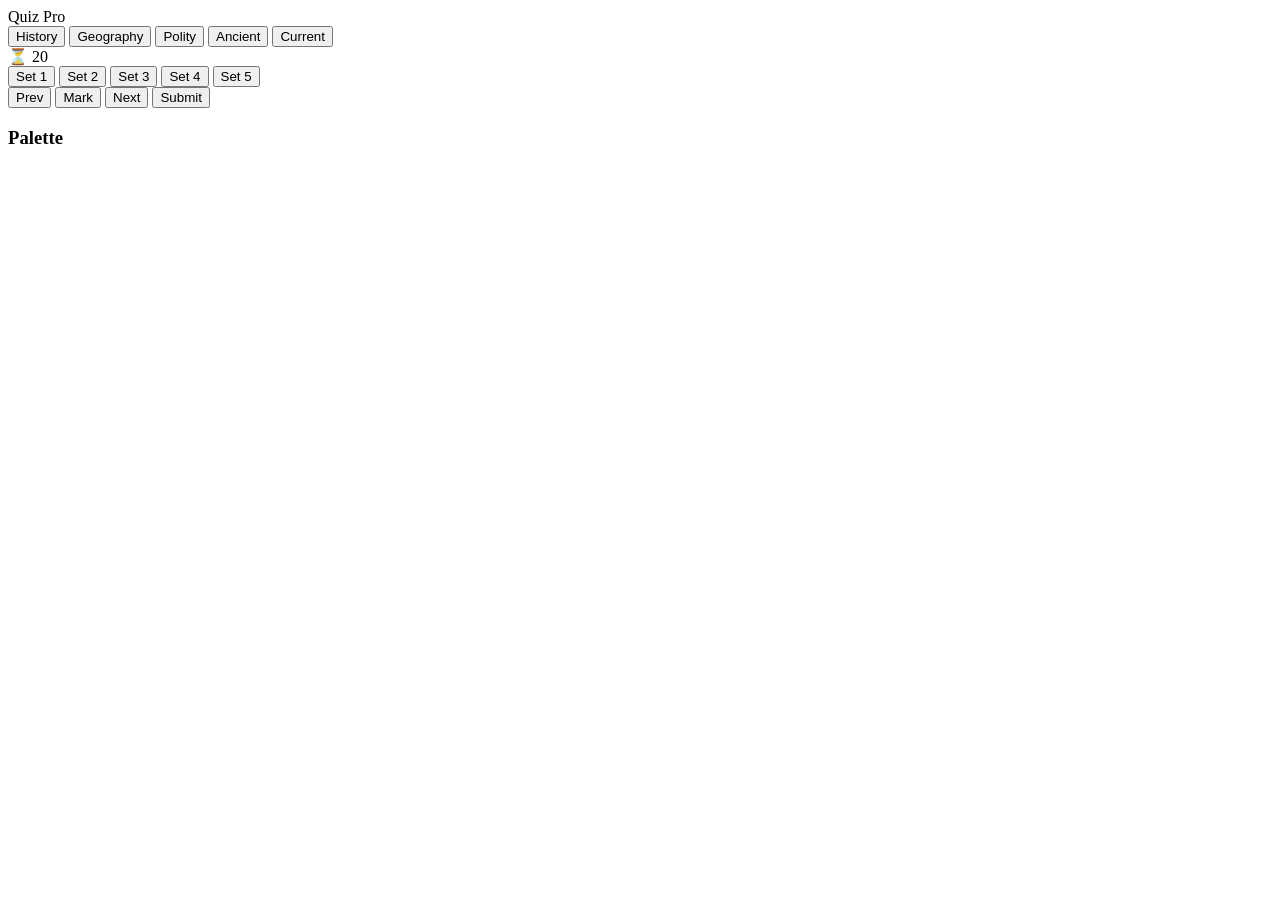
==== index.html @ ea8cd5e2 "Add files via upload" ====
<!DOCTYPE html>
<html lang="en">
<head>
<meta charset="UTF-8">
<title>Quiz Pro</title>
<link rel="stylesheet" href="style.css">
</head>

<body>

<div class="header">
    <div>Quiz Pro</div>

    <div class="topics">
        <button onclick="loadTopic('history')">History</button>
        <button onclick="loadTopic('geography')">Geography</button>
        <button onclick="loadTopic('polity')">Polity</button>
        <button onclick="loadTopic('ancient')">Ancient</button>
        <button onclick="loadTopic('current')">Current</button>
    </div>

    <div id="status"></div>
    <div id="timerText">⏳ 20</div>
</div>

<div class="progress">
    <div class="progress-bar" id="bar"></div>
</div>

<div class="timer-bar" id="timerBar"></div>

<!-- SETS -->
<div class="set-bar">
    <button onclick="loadSet('set1')">Set 1</button>
    <button onclick="loadSet('set2')">Set 2</button>
    <button onclick="loadSet('set3')">Set 3</button>
    <button onclick="loadSet('set4')">Set 4</button>
    <button onclick="loadSet('set5')">Set 5</button>
</div>

<div class="app">

<div class="main">

<div id="quizBox">

    <div id="qText"></div>
    <div id="options"></div>

    <div class="btns">
        <button onclick="prev()">Prev</button>
        <button onclick="mark()">Mark</button>
        <button onclick="next()">Next</button>
        <button onclick="submitQuiz()">Submit</button>
    </div>

</div>

<div id="resultBox" style="display:none;">
    <h2>Result</h2>
    <div id="scoreText"></div>
    <div id="review"></div>
</div>

</div>

<div class="sidebar">
    <h3>Palette</h3>
    <div id="palette"></div>
</div>

</div>

<script src="script.js"></script>
</body>
</html>
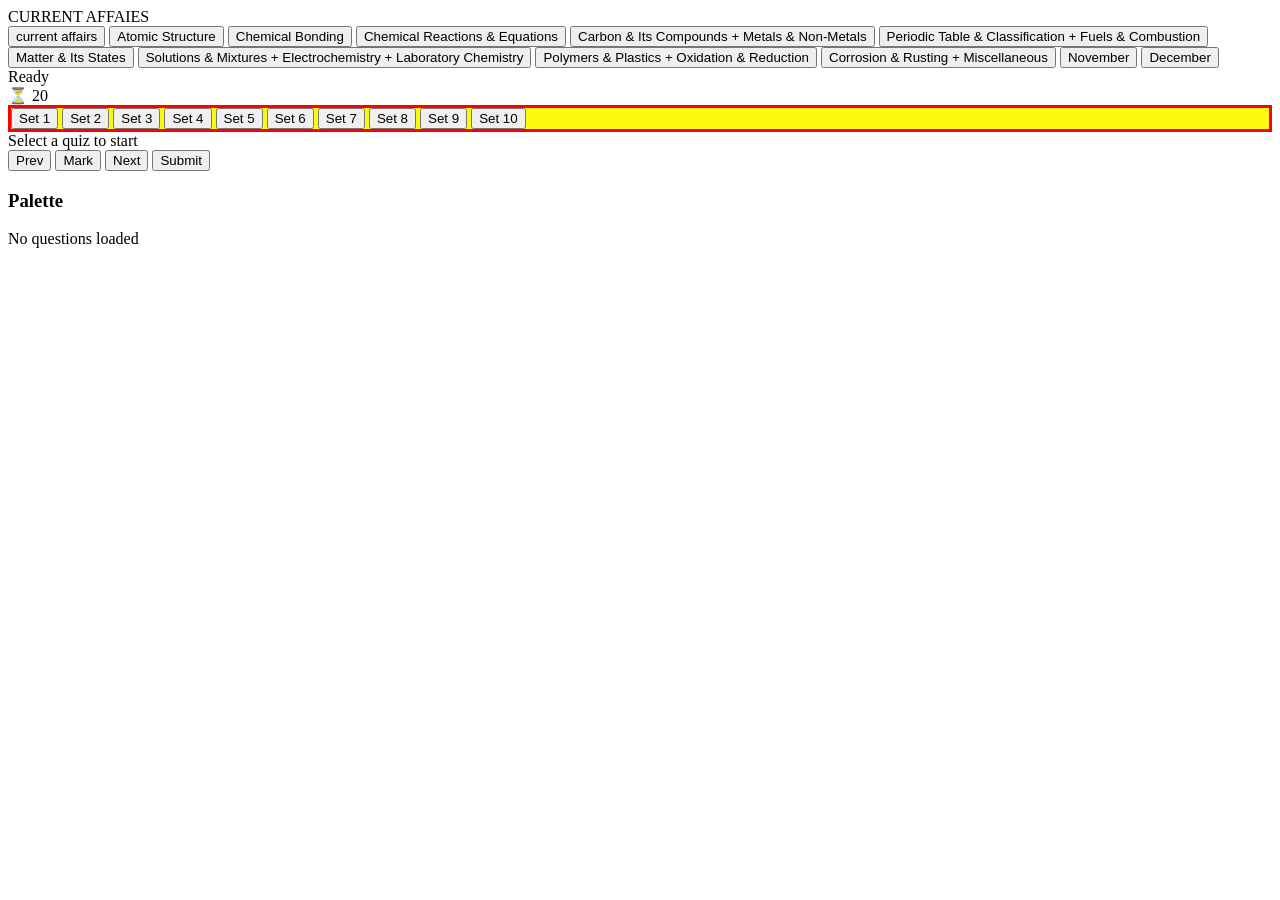
==== commit 1247e242: "Update index.html" ====
--- a/index.html
+++ b/index.html
@@ -2,26 +2,36 @@
 <html lang="en">
 <head>
 <meta charset="UTF-8">
-<title>Quiz Pro</title>
+<meta name="viewport" content="width=device-width, initial-scale=1.0">
+
+<title>CURRENT AFFAIRS</title>
 <link rel="stylesheet" href="style.css">
+<script src="script.js" defer></script>
 </head>
 
 <body>
 
-<div class="header">
-    <div>Quiz Pro</div>
+<header class="header">
+    <div class="logo">CURRENT AFFAIES</div>
 
-    <div class="topics">
-        <button onclick="loadTopic('history')">History</button>
-        <button onclick="loadTopic('geography')">Geography</button>
-        <button onclick="loadTopic('polity')">Polity</button>
-        <button onclick="loadTopic('ancient')">Ancient</button>
-        <button onclick="loadTopic('current')">Current</button>
-    </div>
+    <nav class="topics">
+        <button class="topic-btn" data-topic="current">current affairs</button>
+        <button class="topic-btn" data-topic="atomic structure">Atomic Structure</button>
+        <button class="topic-btn" data-topic="chemical bonding">Chemical Bonding</button>
+        <button class="topic-btn" data-topic="chemical reaction">Chemical Reactions & Equations</button>
+        <button class="topic-btn" data-topic="carbon">Carbon & Its Compounds + Metals & Non-Metals</button>
+        <button class="topic-btn" data-topic="periodic table">Periodic Table & Classification + Fuels & Combustion</button>
+        <button class="topic-btn" data-topic="matter">Matter & Its States</button>
+        <button class="topic-btn" data-topic="august">Solutions & Mixtures + Electrochemistry + Laboratory Chemistry</button>
+        <button class="topic-btn" data-topic="september">Polymers & Plastics + Oxidation & Reduction</button>
+        <button class="topic-btn" data-topic="october">Corrosion & Rusting + Miscellaneous</button>
+        <button class="topic-btn" data-topic="november">November</button>
+        <button class="topic-btn" data-topic="december">December</button>
+    </nav>
 
-    <div id="status"></div>
+    <div id="status">Ready</div>
     <div id="timerText">⏳ 20</div>
-</div>
+</header>
 
 <div class="progress">
     <div class="progress-bar" id="bar"></div>
@@ -30,21 +40,26 @@
 <div class="timer-bar" id="timerBar"></div>
 
 <!-- SETS -->
-<div class="set-bar">
-    <button onclick="loadSet('set1')">Set 1</button>
-    <button onclick="loadSet('set2')">Set 2</button>
-    <button onclick="loadSet('set3')">Set 3</button>
-    <button onclick="loadSet('set4')">Set 4</button>
-    <button onclick="loadSet('set5')">Set 5</button>
+<div class="set-bar" style="border:3px solid red;background:#fcf80f;">
+    <button class="set-btn" data-set="set1">Set 1</button>
+    <button class="set-btn" data-set="set2">Set 2</button>
+    <button class="set-btn" data-set="set3">Set 3</button>
+    <button class="set-btn" data-set="set4">Set 4</button>
+    <button class="set-btn" data-set="set5">Set 5</button>
+    <button class="set-btn" data-set="set6">Set 6</button>
+    <button class="set-btn" data-set="set7">Set 7</button>
+    <button class="set-btn" data-set="set8">Set 8</button>
+    <button class="set-btn" data-set="set9">Set 9</button>
+    <button class="set-btn" data-set="set10">Set 10</button>
 </div>
 
 <div class="app">
 
-<div class="main">
+<main class="main">
 
 <div id="quizBox">
 
-    <div id="qText"></div>
+    <div id="qText">Select a quiz to start</div>
     <div id="options"></div>
 
     <div class="btns">
@@ -62,15 +77,14 @@
     <div id="review"></div>
 </div>
 
-</div>
+</main>
 
-<div class="sidebar">
+<aside class="sidebar">
     <h3>Palette</h3>
-    <div id="palette"></div>
-</div>
+    <div id="palette">No questions loaded</div>
+</aside>
 
 </div>
 
-<script src="script.js"></script>
 </body>
 </html>
